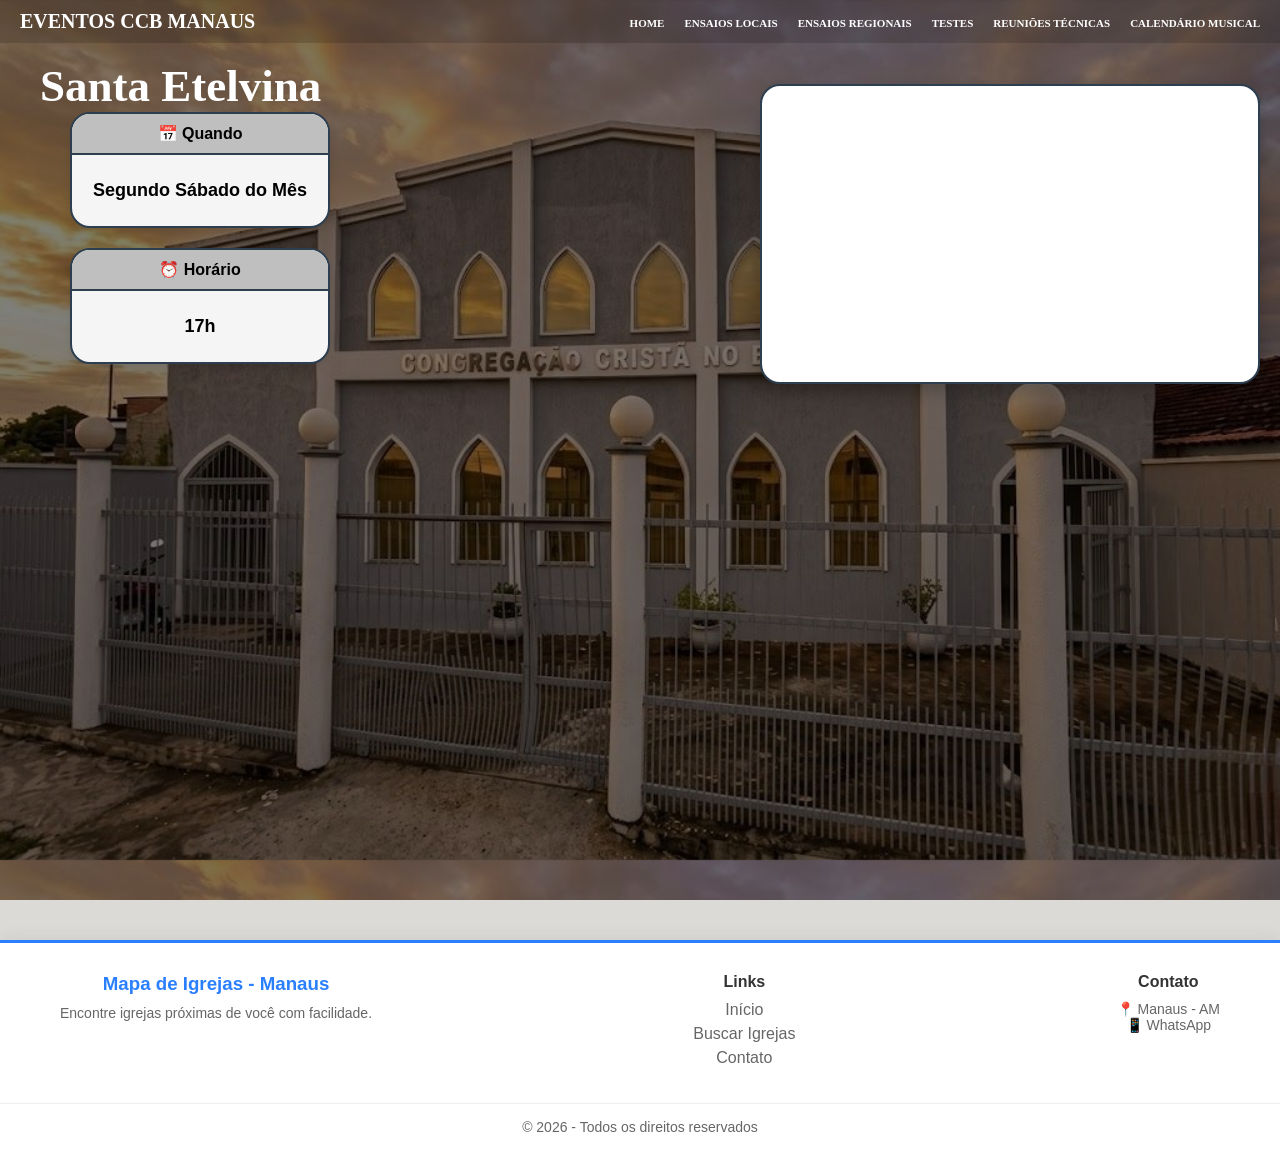
==== central-park.html @ 100ce001 "Add files via upload" ====
<!DOCTYPE html>
<html lang="pt-br">
<head>
    <meta charset="UTF-8">
    <meta name="viewport" content="width=device-width, initial-scale=1.0">
    <meta name="description" content="Ensaios da CCB em Manaus-AM">
    <title>Santa Etelvina - Ensaios CCB Manaus</title>
    <link rel="stylesheet" href="style.css">
<style>
    .igreja-info {
    background: linear-gradient(rgba(0, 0, 0, 0.5), rgba(0, 0, 0, 0.5)), 
                url('santa-etelvina.jpeg');
    background-size: 100% ; 
    background-attachment: fixed; 
    height: 100vh;
    /* parte para colocar em colunas */
   
    flex-direction: column; 
    align-items: flex-start;
    /* teste */
    display: block;
    
    justify-content: flex-start; /* Garante que o conteúdo comece na esquerda */
    padding-top: 20px;
}
</style>
</head>
<body>
    <header class ="navbar"> 
        <div class = "logo">EVENTOS CCB MANAUS</div>  
        <nav>
            <ul id="nav-links">
                <li><a href="index.html">Home</a></li>
                <li><a href="ensaios-locais.html">Ensaios Locais</a></li>
                <li><a href="#">Ensaios Regionais</a></li>
                <li><a href="#">Testes</a></li>
                <li><a href="#">Reuniões Técnicas</a></li>
                <li><a href="calendario-musical.html">Calendário Musical</a></li>
            </ul>
            <div class="hamburger" id="hamburger">
      <span></span>
      <span></span>
      <span></span>
    </div>
        </nav>
    </header>

    <script>
        const hamburger = document.getElementById("hamburger");
        const navLinks = document.getElementById("nav-links");

        hamburger.addEventListener("click", () => {
            navLinks.classList.toggle("active");
        });
    </script>

<section class="igreja-info">
    
    <div class="igreja-name">
        <h1>Santa Etelvina</h1>
    </div>

    <div class="cards-info">
        
        <div class="card">
            <div class="card-header">📅 Quando</div>
            <div class="card-body">
                Segundo Sábado do Mês
            </div>
        </div>

        <div class="card">
            <div class="card-header">⏰ Horário</div>
            <div class="card-body">
                17h
            </div>
        </div>

    </div>
    <div class="map-container-wrapper">
        <div id="location">
            <iframe
             src="https://www.google.com/maps/embed?pb=!1m14!1m8!1m3!1d249.0251506641927!2d-60.017052046626674!3d-2.9856982769978195!3m2!1i1024!2i768!4f13.1!3m3!1m2!1s0x926c18251f7f0377%3A0x76a616b46d521ea0!2sR.%20Juru%C3%A1%2C%20378%20-%20Santa%20Etelvina%2C%20Manaus%20-%20AM%2C%2069059-310!5e0!3m2!1spt-BR!2sbr!4v1777226976301!5m2!1spt-BR!2sbr" width="400" height="300" style="border:0;" allowfullscreen="" loading="lazy" referrerpolicy="no-referrer-when-downgrade">           
            </iframe>
        </div>

        
    </div>


    </div>
</section>

<footer class="rodape">
    <div class="rodape-container">

        <div class="rodape-info">
            <h3>Mapa de Igrejas - Manaus</h3>
            <p>Encontre igrejas próximas de você com facilidade.</p>
        </div>

        <div class="rodape-links">
            <h4>Links</h4>
            <a href="index.html">Início</a>
            <a href="ensaios-locais.html">Buscar Igrejas</a>
            <a href="#">Contato</a>
        </div>

        <div class="rodape-contato">
            <h4>Contato</h4>
            <p>📍 Manaus - AM</p>
            <p>📱 WhatsApp</p>
        </div>

    </div>

    <div class="rodape-bottom">
        <p>© 2026 - Todos os direitos reservados</p>
    </div>
</footer>
</body>
</html>
---- style.css ----
body{
    margin: 0;
    font-family: arial;
    background:#DBDAD7FF;
    text-align: center;
}

.navbar{
    display: flex;
    position: fixed;
    top: 0;
    left: 0;
    width: 100%;
    justify-content: space-between;
    font-family: american typewriter;
    align-items: center;
    background-color: transparent;
    padding: 10px 20px;
    z-index: 10; /* garante que fique na frente */
    box-sizing: border-box;
    background: rgba(0, 0, 0, 0.15);
    backdrop-filter: blur(2px);
    }
    /* MENU */

#nav-links{
    display: flex;
    list-style: none;
    margin: 0;
    padding: 0;
}

.hamburger{
    display: none;
    flex-direction: column;
    cursor: pointer;
    gap: 5px;
}

.hamburger span{
    width: 25px;
    height: 3px;
    background: white;
    border-radius: 2px;
}

.navbar .logo {
    color: white;
    font-size: 20px;
    font-weight: bold;
}
.navbar ul {
    list-style: none;       /* Remove as bolinhas pretas da lista */
    display: flex;          /* Coloca os itens (li) um ao lado do outro */
    margin: 0;
    padding: 0;
}
.navbar li  {
    margin-left: 20px;      /* Dá um espaço entre um link e outro */
}
.navbar a {
    color: white;           /* Links brancos */
    text-decoration: none;  /* Remove o sublinhado dos links */
    font-size: 11px;
    font-weight: bold;
    text-transform: uppercase; /* Deixa tudo em maiúsculo igual na foto */
}

.navbar a:hover {
    color: #3498db;         /* Muda de cor quando passa o mouse (opcional) */
}
/* RESPONSIVIDADE COPIE E SUBSTITUA ESTE BLOCO */
@media (max-width: 768px) {

    /* Navbar */

    .navbar {
        justify-content: space-between;
        align-items: center;
    }

    .hamburger {
        display: flex;
        order: -1;
    }
    .logo {
        margin: 0 auto;
    }

    #nav-links {
        display: none;
        flex-direction: column;
        position: absolute;
        top: 60px;
        right: 20px;
        width: 220px;
        background: rgba(0, 0, 0, 0.95);
        border-radius: 8px;
        padding: 15px;
    }

    #nav-links.active {
        display: flex;
    }

    #nav-links li {
        margin: 10px 0;
        text-align: center;
    }

    #nav-links a {
        display: block;
        padding: 10px;
    }

    /* Hero */

    .hero {
        height: 50vh;
        padding-top: 70px;
    }

    .hero-content {
        margin-left: 10px;
        padding: 15px;
    }

    .hero-content h1 {
        font-size: 32px;
    }

}


.hero{
    background-image: linear-gradient(rgba(0, 0, 0, 0.5), rgba(0, 0, 0, 0.5)),
                      url("alvorada.png");
    background-position: center;
    background-size: cover;
    background-repeat: no-repeat;
    background-attachment: scroll;
    height: 50vh;
    display: flex;
    justify-content: flex-start;
    align-items: center;
    padding-top: 60px;
}

.hero-content {
    color: #fff;
    padding: 20px;
    margin-left: 20px;
}

.hero-content h1 {
    font-family: "American Typewriter", serif;
    font-size: 48px;
    margin: 0;
    padding: 0;
    position: relative;
}

    


.buttons {
    margin-top: 20px;
    }

.btn {
    display: inline-block;
    background-color: #3498db;
    color: white;
    padding: 10px 20px;
    margin: 10px;
    text-decoration: none;
    border-radius: 5px;
    font-size: 16px;
}

.btn:hover {
    background-color: #2980b9;
}
#mapa {
    display: relative;
    z-index: 1;
    height: 500px;
    width: 90%;
    margin: 20px auto;
    border-radius: 10px;
}
.rodape {
    background: #ffffff;
    margin-top: 40px;
    box-shadow: 0 -4px 15px rgba(0,0,0,0.05);
    border-top: 3px solid #2A7FFF; /* cor destaque */
}

.rodape-container {
    max-width: 1200px;
    margin: auto;
    padding: 30px 20px;
    display: flex;
    justify-content: space-between;
    flex-wrap: wrap;
    gap: 30px;
}

.rodape h3 {
    margin-bottom: 10px;
    color: #2A7FFF;
}

.rodape h4 {
    margin-bottom: 10px;
    color: #333;
}

.rodape p {
    color: #666;
    font-size: 14px;
}

.rodape a {
    display: block;
    color: #666;
    text-decoration: none;
    margin-bottom: 6px;
    transition: 0.3s;
}

.rodape a:hover {
    color: #2A7FFF;
    transform: translateX(3px);
}

.rodape-bottom {
    text-align: center;
    padding: 15px;
    border-top: 1px solid #eee;
    font-size: 13px;
    color: #999;
}

.links-ensaios {
    display: flex;
    flex-direction: row;
    flex-wrap: nowrap;       /* Garante que NUNCA pulem linha */
    gap: 10px;
    width: 100%;
    overflow-x: auto;        /* Se não couber, cria scroll lateral */
    padding: 10px 0;         /* Espaço para não cortar a sombra do hover */
    
    /* Esconde a barra de rolagem em alguns navegadores para ficar mais bonito */
    -ms-overflow-style: none;  
    scrollbar-width: none;  
}

.links-ensaios::-webkit-scrollbar {
    display: none;           /* Esconde a barra no Chrome/Safari */
}

.links-ensaios a {
    display: inline-block;
    flex: 0 0 auto;          /* Impede que o link encolha e sobreponha o texto */
    width: 250px;        /* Largura mínima para cada botão */
    padding: 12px 20px;
    border-radius: 8px;
    background: #f9fbff;
    color: #2A7FFF;
    text-decoration: none;
    text-align: center;
    white-space: nowrap;     /* Impede que o texto dentro do link quebre linha */
    border: 1px solid #e0e8f5;
    transition: transform 0.2s;
}

.links-ensaios a:hover {
    background: #eef4ff;
    transform: translateY(-3px);
}

.igreja-info {
    background: linear-gradient(rgba(0, 0, 0, 0.5), rgba(0, 0, 0, 0.5)), 
                url('santa-etelvina.jpeg');
    background-size: 100% ; 
    background-attachment: fixed; 
    height: 100vh;
    /* parte para colocar em colunas */
   
    flex-direction: column; 
    align-items: flex-start;
    /* teste */
    display: block;
    
    justify-content: flex-start; /* Garante que o conteúdo comece na esquerda */
    padding-top: 20px;
}

/* título */
.igreja-name {
   color: #fff; 
   display: flex;
   margin-left: 40px; 
   margin-top: 40px; 
   font-family: american typewriter; 
   font-size: 30px;
}
.cards-info {
    margin-left: 70px;
    display: flex;
    flex-direction: column;
    gap: 20px;
    justify-content: center;
    flex-wrap: wrap; /* quebra no celular */
}

/* card */
.card { 
    width: 260px;
    border: 2px solid #2c3e50;
    border-radius: 20px;
    overflow: hidden;
    background: #f5f5f5;
}

/* topo */
.card-header {
    background: #bfbfbf;
    padding: 10px;
    font-weight: bold;
    border-bottom: 2px solid #2c3e50;
}

/* conteúdo */
.card-body {
    padding: 25px 15px;
    font-size: 18px;
    font-weight: bold;
}

/* opcional: efeito leve */
.card {
    box-shadow: 0 4px 8px rgba(0,0,0,0.08);
}



/* Reset básico */
* {
    margin: 0;
    padding: 0;
    box-sizing: border-box;
}

/*parte do mapa de cada igreja*/

/* Container pai (adicione esta classe na div que envolve os cards e o mapa) */
.map-container-wrapper {
    display: flex;
    justify-content: flex-end; /* Empurra o conteúdo para a direita */
    align-items: flex-start;
    gap: 20px;
    width: 100%;
    padding: 20px;
    
}

/* Estilização da Div do Mapa */
#location {
    flex: 1;               /* Faz o mapa ocupar o espaço restante à direita */
    max-width: 500px;      /* Define um limite de largura para não ficar gigante */
    height: 300px;         /* Altura do mapa */
    background: #fff;
    border-radius: 20px;   /* Arredondamento para combinar com seus cards */
    border: 2px solid #2c3e50;
    overflow: hidden;      /* Corta o iframe para respeitar o border-radius */
    box-shadow: 0 8px 16px rgba(0,0,0,0.2);
    margin-top: -300px;
}

/* Ajuste do Iframe dentro da Div */
#location iframe {
    width: 100%;           /* Ocupa 100% da largura da div #location */
    height: 100%;          /* Ocupa 100% da altura da div #location */
    border: none;
}
@media (max-width: 768px) {

}
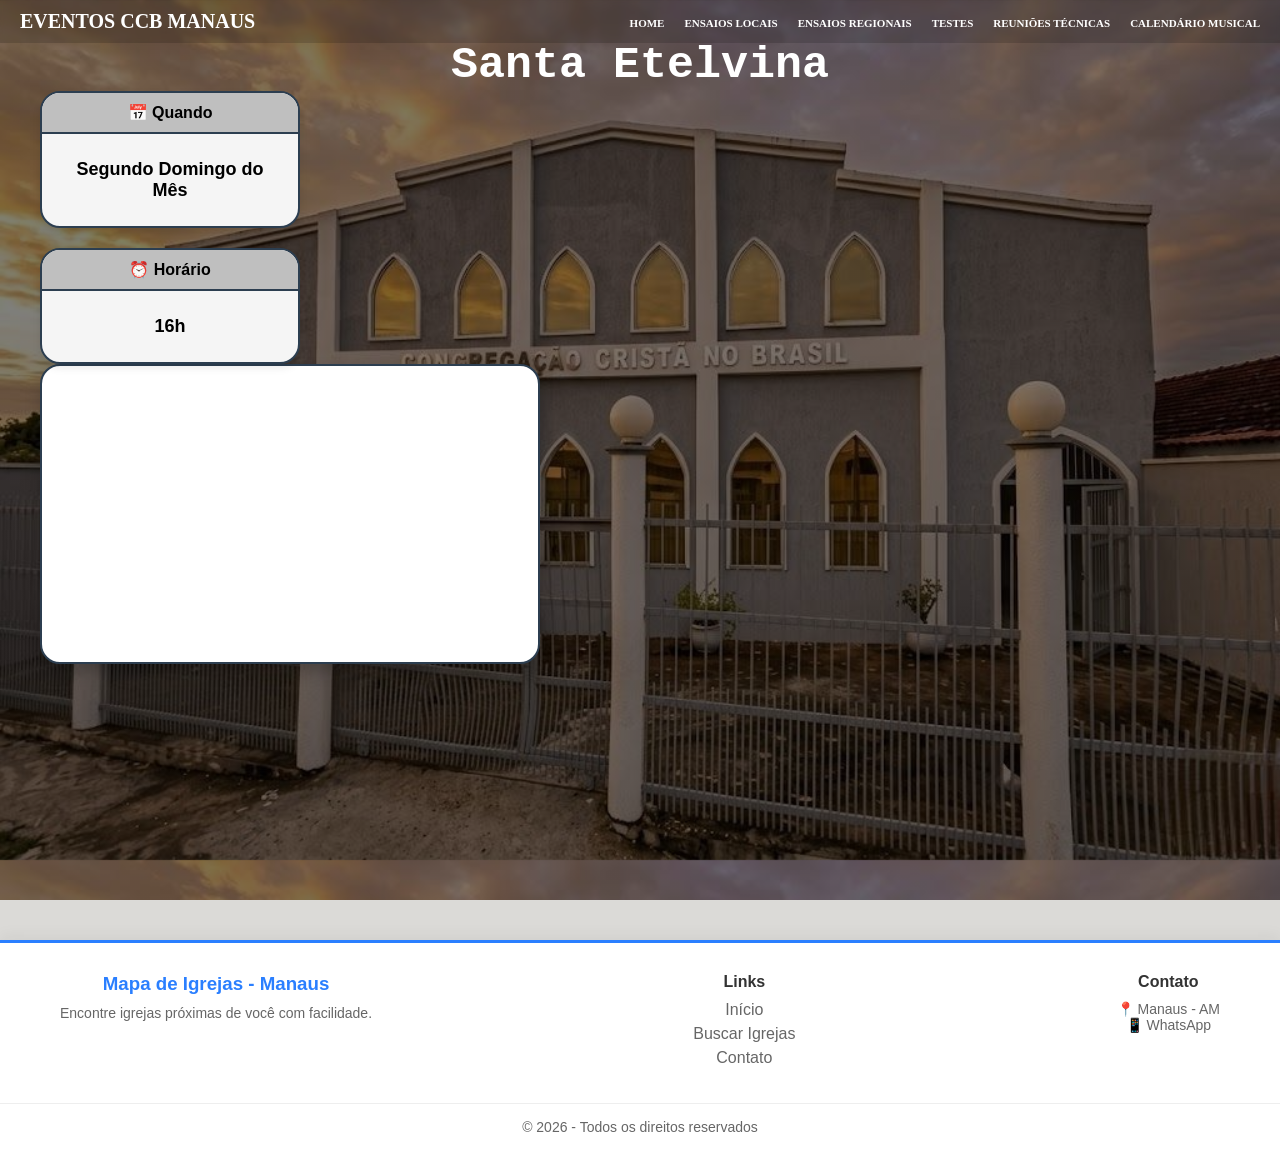
==== commit 588a3666: "Update event date and time in central-park.html" ====
--- a/central-park.html
+++ b/central-park.html
@@ -65,14 +65,14 @@
         <div class="card">
             <div class="card-header">📅 Quando</div>
             <div class="card-body">
-                Segundo Sábado do Mês
+                Segundo Domingo do Mês
             </div>
         </div>
 
         <div class="card">
             <div class="card-header">⏰ Horário</div>
             <div class="card-body">
-                17h
+                16h
             </div>
         </div>
 
--- a/style.css
+++ b/style.css
@@ -280,51 +280,71 @@
     transform: translateY(-3px);
 }
 
+/* Reset básico */
+* {
+    margin: 0;
+    padding: 0;
+    box-sizing: border-box;
+}
+
+/* Container Principal */
 .igreja-info {
     background: linear-gradient(rgba(0, 0, 0, 0.5), rgba(0, 0, 0, 0.5)), 
                 url('santa-etelvina.jpeg');
-    background-size: 100% ; 
-    background-attachment: fixed; 
-    height: 100vh;
-    /* parte para colocar em colunas */
-   
+    background-size: cover; 
+    background-position: center;
+    background-repeat: no-repeat;
+    
+    /* Usar min-height para o fundo crescer conforme o conteúdo */
+    min-height: 100vh;
+    height: auto;
+    
+    /* Ativa o Flexbox corretamente */
+    display: flex;
     flex-direction: column; 
     align-items: flex-start;
-    /* teste */
-    display: block;
+    justify-content: flex-start;
     
-    justify-content: flex-start; /* Garante que o conteúdo comece na esquerda */
-    padding-top: 20px;
-}
-
-/* título */
+    padding: 20px 40px;
+    gap: 20px; /* Espaçamento automático entre os blocos */
+}
+
+/* Título */
 .igreja-name {
-   color: #fff; 
-   display: flex;
-   margin-left: 40px; 
-   margin-top: 40px; 
-   font-family: american typewriter; 
-   font-size: 30px;
-}
+    color: #fff; 
+    font-family: 'American Typewriter', Courier, monospace; 
+    font-size: 30px;
+    margin-top: 20px;
+}
+
+/* Container que junta Cards e Mapa no Desktop */
+.content-wrapper {
+    display: flex;
+    flex-direction: row;
+    justify-content: space-between;
+    align-items: flex-start;
+    width: 100%;
+    gap: 30px;
+    margin-top: 10px;
+}
+
+/* Seção de Cards */
 .cards-info {
-    margin-left: 70px;
     display: flex;
     flex-direction: column;
     gap: 20px;
-    justify-content: center;
-    flex-wrap: wrap; /* quebra no celular */
-}
-
-/* card */
+}
+
+/* Estilo do Card */
 .card { 
     width: 260px;
     border: 2px solid #2c3e50;
     border-radius: 20px;
     overflow: hidden;
     background: #f5f5f5;
-}
-
-/* topo */
+    box-shadow: 0 4px 8px rgba(0, 0, 0, 0.08);
+}
+
 .card-header {
     background: #bfbfbf;
     padding: 10px;
@@ -332,59 +352,66 @@
     border-bottom: 2px solid #2c3e50;
 }
 
-/* conteúdo */
 .card-body {
     padding: 25px 15px;
     font-size: 18px;
     font-weight: bold;
 }
 
-/* opcional: efeito leve */
-.card {
-    box-shadow: 0 4px 8px rgba(0,0,0,0.08);
-}
-
-
-
-/* Reset básico */
-* {
-    margin: 0;
-    padding: 0;
-    box-sizing: border-box;
-}
-
-/*parte do mapa de cada igreja*/
-
-/* Container pai (adicione esta classe na div que envolve os cards e o mapa) */
+/* Container e Estilo do Mapa */
 .map-container-wrapper {
-    display: flex;
-    justify-content: flex-end; /* Empurra o conteúdo para a direita */
-    align-items: flex-start;
-    gap: 20px;
+    flex: 1;
+    max-width: 500px;
     width: 100%;
-    padding: 20px;
-    
-}
-
-/* Estilização da Div do Mapa */
+}
+
 #location {
-    flex: 1;               /* Faz o mapa ocupar o espaço restante à direita */
-    max-width: 500px;      /* Define um limite de largura para não ficar gigante */
-    height: 300px;         /* Altura do mapa */
+    width: 100%;
+    height: 300px; 
     background: #fff;
-    border-radius: 20px;   /* Arredondamento para combinar com seus cards */
+    border-radius: 20px; 
     border: 2px solid #2c3e50;
-    overflow: hidden;      /* Corta o iframe para respeitar o border-radius */
-    box-shadow: 0 8px 16px rgba(0,0,0,0.2);
-    margin-top: -300px;
-}
-
-/* Ajuste do Iframe dentro da Div */
+    overflow: hidden; 
+    box-shadow: 0 8px 16px rgba(0, 0, 0, 0.2);
+    /* Removido o margin-top: -300px que causava a sobreposição */
+}
+
 #location iframe {
-    width: 100%;           /* Ocupa 100% da largura da div #location */
-    height: 100%;          /* Ocupa 100% da altura da div #location */
+    width: 100%; 
+    height: 100%; 
     border: none;
 }
+
+/* RESPONSIVIDADE MOBILE (Telas até 768px) */
 @media (max-width: 768px) {
-
-}
+    .igreja-info {
+        padding: 20px 15px;
+        align-items: center; /* Centraliza o conteúdo na tela do celular */
+    }
+
+    .igreja-name {
+        margin-top: 10px;
+        font-size: 24px;
+        text-align: center;
+    }
+
+    .content-wrapper {
+        flex-direction: column; /* Empilha os cards acima do mapa no celular */
+        align-items: center;
+        gap: 25px;
+    }
+
+    .cards-info {
+        width: 100%;
+        align-items: center;
+    }
+
+    .card {
+        width: 100%; /* Card ocupa a largura disponível no celular */
+        max-width: 320px;
+    }
+
+    .map-container-wrapper {
+        max-width: 100%;
+    }
+}
